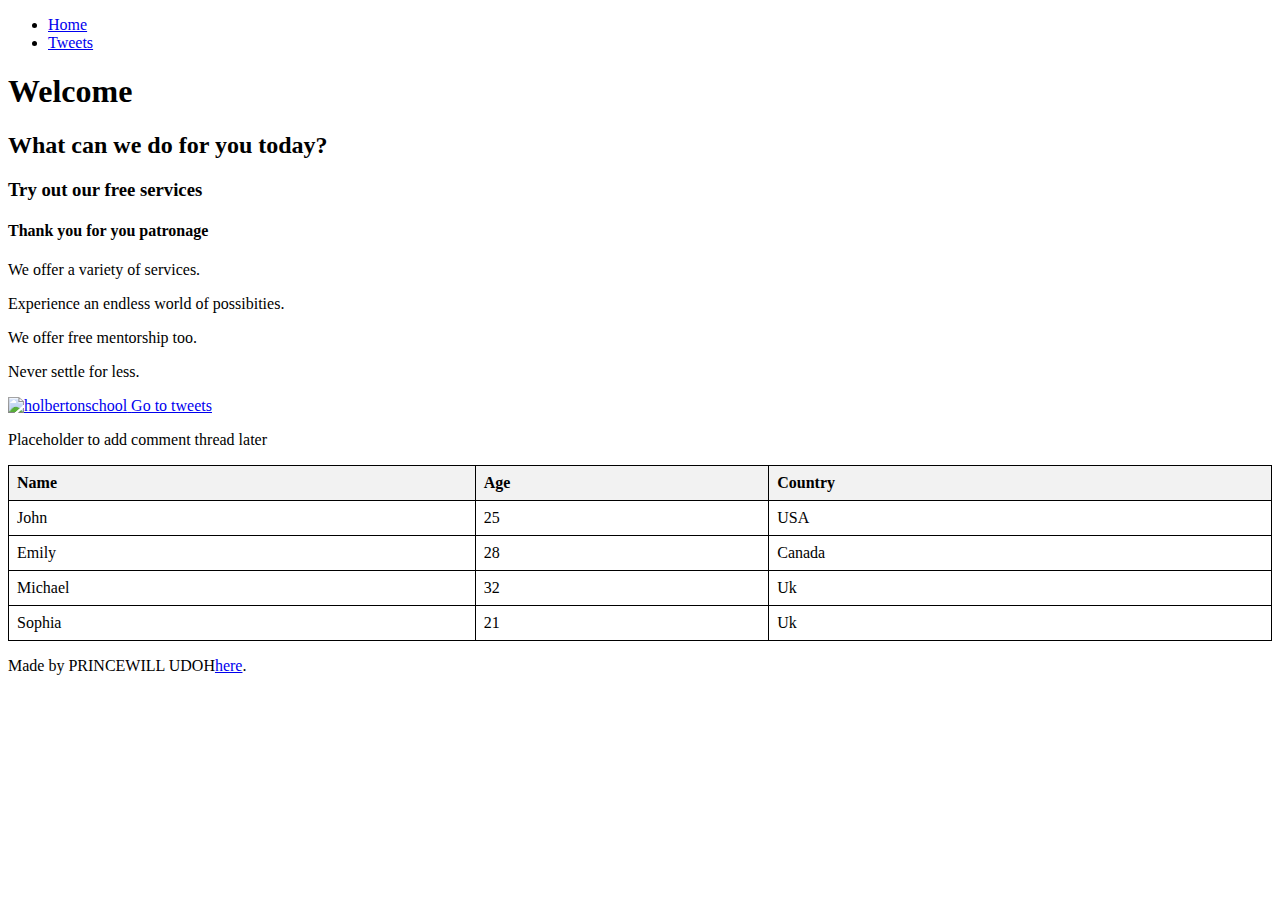
==== css_basic/index.html @ c3ba74ed "copied index.html and tweets.html to css_basic" ====
<!DOCTYPE html>
<html>
    <head>
        <meta charset="UTF-8">
        <title>Kanem Web Services</title>
        <style>
            table {
                border-collapse:collapse;
                width: 100%
            }
            th, td {
                border: 1px solid black;
                padding: 8px;
                text-align: left;
            }
            th {
                background-color: #f2f2f2;
            }
        </style>
    </head>
    <body>
        <header>
            <ul>
                <li><a href="index.html">Home</a></li>
                <li><a href="tweets.html">Tweets</a> </li>
            </ul>
        </header>

        <main>
            <article>
                <h1>Welcome</h1>
                <h2>What can we do for you today? </h2>
                <h3>Try out our free services</h3>
                <h4>Thank you for you patronage</h4>
                <p>We offer a variety of services.</p>
                <p>Experience an endless world of possibities.</p>
                <p>We offer free mentorship too.</p>
                <p>Never settle for less.</p>
                <a href="https://www.holbertonschool.com">
                    <img src="https://www.holbertonschool.com/holberton-logo.png" alt="holbertonschool">
                </a>
                <!-- Link to tweet -->
                <a href="tweets.html">Go to tweets</a>
            </article>

            <aside>
                <p>Placeholder to add comment thread later</p>
            </aside>

            <article>
                <table>
                    <thead>
                        <tr>
                            <th>Name</th>
                            <th>Age</th>
                            <th>Country</th>
                        </tr>
                    </thead>
                    <tbody>
                        <tr>
                            <td>John</td>
                            <td>25</td>
                            <td>USA</td>
                        </tr>
                        <tr>
                            <td>Emily</td>
                            <td>28</td>
                            <td>Canada</td>
                        </tr>
                        <tr>
                            <td>Michael</td>
                            <td>32</td>
                            <td>Uk</td>
                        </tr>
                        <tr>
                            <td>Sophia</td>
                            <td>21</td>
                            <td>Uk</td>
                        </tr>
                    </tbody>
                </table>
            </article>
        </main>

        <footer>
            <p>Made by PRINCEWILL UDOH<a href="https://github.com/Kanemwills" target="_blank">here</a>.</p>
        </footer>
    </body>
</html>
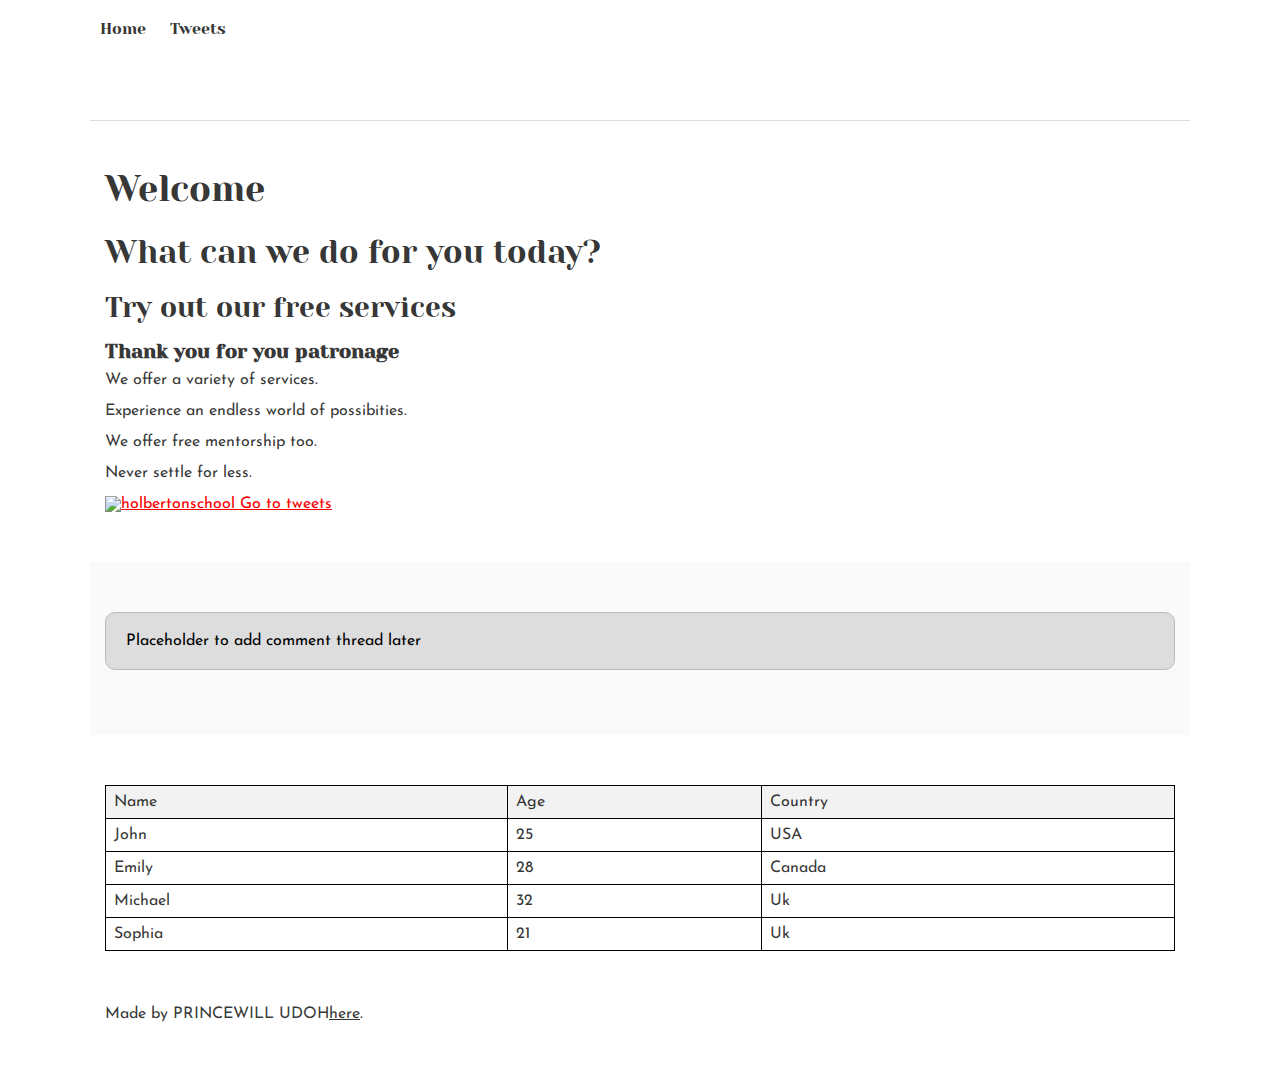
==== commit cfee5c4b: "added two lines within the head tag" ====
--- a/css_basic/index.html
+++ b/css_basic/index.html
@@ -1,6 +1,8 @@
 <!DOCTYPE html>
 <html>
     <head>
+        <link href="base.css" rel="stylesheet">
+        <link href="style.css" rel="stylesheet">
         <meta charset="UTF-8">
         <title>Kanem Web Services</title>
         <style>
--- a/css_basic/base.css
+++ b/css_basic/base.css
@@ -0,0 +1,200 @@
+/* Importing webfonts */
+/* (If you're learning CSS, you should disregard that) */
+
+@import url(https://fonts.googleapis.com/css?family=Yeseva+One);
+@import url(https://fonts.googleapis.com/css?family=Josefin+Sans:400,700,700italic,400italic);
+
+
+/* CSS reset rules */
+
+html, body {
+	height: 100%;
+	min-height: 100%;
+}
+html, body, div, span, applet, object, iframe,
+h1, h2, h3, h4, h5, h6, p, blockquote, pre,
+a, abbr, acronym, address, big, cite, code,
+del, dfn, img, ins, kbd, q, s, samp,
+small, strike, sub, sup, tt, var,
+b, u, i, center,
+dl, dt, dd,
+fieldset, form, label, legend,
+table, caption, tbody, tfoot, thead, tr, th, td,
+article, aside, canvas, details, embed, 
+figure, figcaption, footer, header, hgroup, 
+menu, nav, output, ruby, section, summary,
+time, mark, audio, video {
+	margin: 0;
+	padding: 0;
+	border: 0;
+	font-size: 100%;
+	font: inherit;
+	vertical-align: baseline;
+}
+/* HTML5 display-role reset for older browsers */
+article, aside, details, figcaption, figure, 
+footer, header, hgroup, menu, nav, section {
+	display: block;
+}
+body {
+	line-height: 1;
+}
+blockquote, q {
+	quotes: none;
+}
+blockquote:before, blockquote:after,
+q:before, q:after {
+	content: '';
+	content: none;
+}
+table {
+	border-collapse: collapse;
+	border-spacing: 0;
+}
+
+
+/* Fonts and colors */
+
+body {
+	font-family: 'Josefin Sans', serif;
+	color: rgba(0, 0, 0, 0.8);
+}
+h1, h2, h3, h4, h5, h6, header {
+	font-family: 'Yeseva One', sans-serif;
+}
+article {
+}
+header {
+	border-bottom: 1px solid rgb(221,221,221);
+	transition: border-bottom-color 1s ease;
+}
+header a {
+	color: rgba(0, 0, 0, 0.8);
+}
+aside {
+	background: #FAFAFA;
+}
+aside p {
+	border: 1px solid #bbb;
+	background: #ddd;
+	color: black;
+}
+footer a {
+	color: rgba(0, 0, 0, 0.8);
+}
+a {
+	color: #F80002;
+}
+
+
+/* Positioning and margins */
+
+@media (min-width: 1100px) {
+	body {
+		width: 1100px;
+		margin: 0 auto;
+	}
+}
+
+article {
+	padding: 50px 15px;
+}
+article > *:first-child {
+	margin-top: 0;
+}
+aside {
+	padding: 50px 15px;
+}
+header .right {
+	float: right;
+	margin: 0 10px 15px;
+}
+
+
+/* Header */
+header {
+	padding: 20px 0;
+	height: 80px;
+}
+header ul {
+	list-style: none;
+	margin: 0;
+	padding: 0;
+}
+header li {
+	display: inline;
+	vertical-align:middle;
+}
+header li:first-child {
+	margin: 0;
+}
+header li a {
+	margin: 0 10px;
+}
+header li.logo {
+	font-size: 36px;
+}
+header a {
+	text-decoration: none;
+}
+
+
+/* Aside */
+
+aside p {
+	border-radius: 10px;
+	padding: 20px 20px;
+}
+
+
+/* Footer */
+
+footer {
+	padding: 5px 15px;
+	height: 80px;
+}
+
+
+/* Text styles and margins */
+
+p {
+	margin-bottom: 15px;
+}
+h1 {
+	font-size: 36px;
+	margin: 40px 0 20px;
+}
+h2 {
+	font-size: 32px;
+	margin: 30px 0 15px;
+}
+h3 {
+	font-size: 28px;
+	margin: 25px 0 10px;
+}
+h4 {
+	font-size: 20px;
+	font-weight: bold;
+	margin: 20px 0 10px;
+}
+h5 {
+	font-size: 18px;
+	font-weight: bold;
+	margin: 15px 0 10px;
+}
+h6 {
+	font-weight: bold;
+	margin: 5px 0;
+}
+
+@media (max-width: 800px) {
+  body.works_on_smartphone {
+  	display: block;
+  }
+  body.works_on_smartphone main {
+  	display: block;
+  }
+  header .right {
+  	float: none;
+  }
+}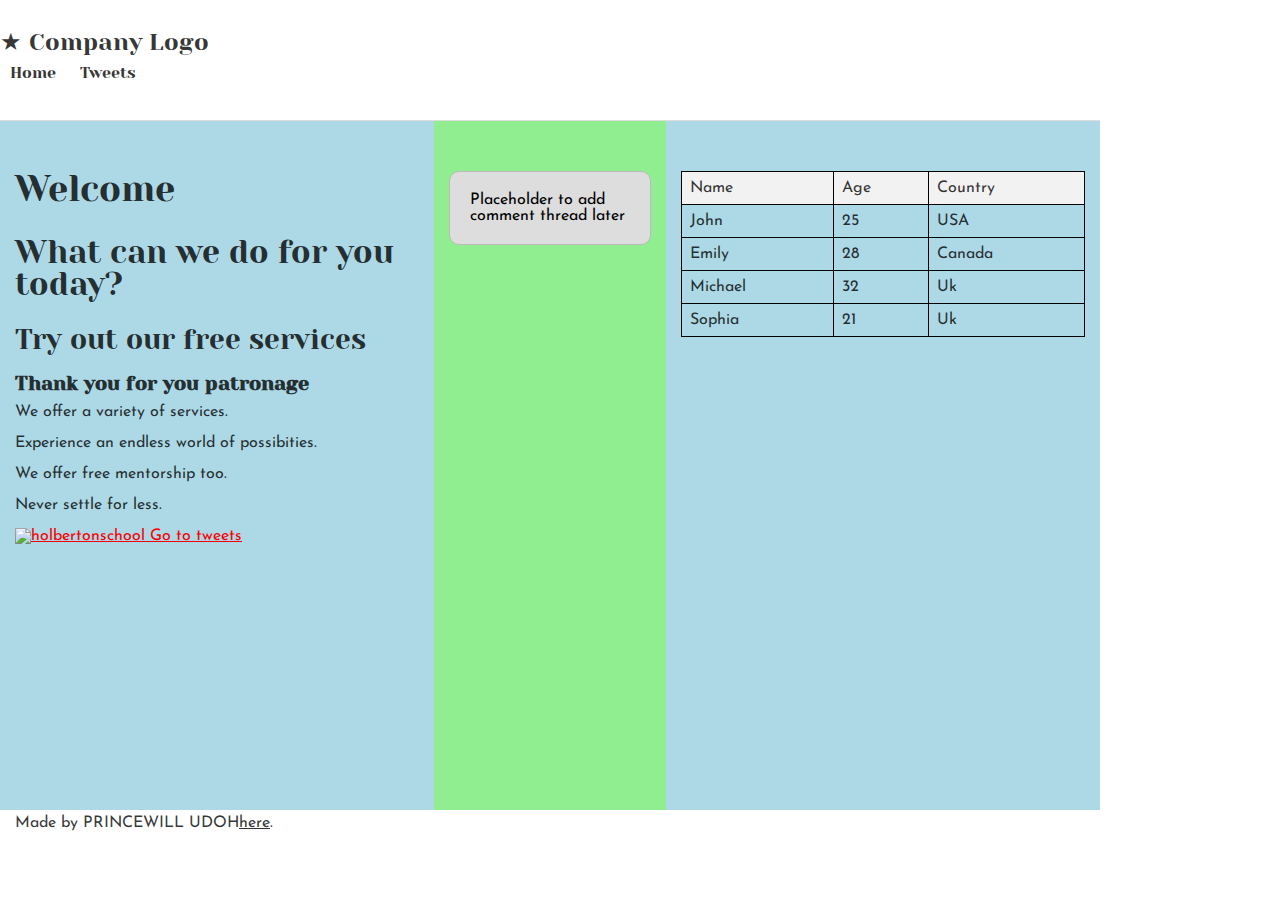
==== commit 6c9ce20e: "I deleted an error" ====
--- a/css_basic/index.html
+++ b/css_basic/index.html
@@ -20,8 +20,9 @@
             }
         </style>
     </head>
-    <body>
+    <body class="works_on_smartphone">
         <header>
+            <h1 class=" logo"> &#x2605; Company Logo</h1>
             <ul>
                 <li><a href="index.html">Home</a></li>
                 <li><a href="tweets.html">Tweets</a> </li>
@@ -41,7 +42,9 @@
                 <a href="https://www.holbertonschool.com">
                     <img src="https://www.holbertonschool.com/holberton-logo.png" alt="holbertonschool">
                 </a>
+
                 <!-- Link to tweet -->
+                
                 <a href="tweets.html">Go to tweets</a>
             </article>
 
--- a/css_basic/base.css
+++ b/css_basic/base.css
@@ -61,8 +61,6 @@
 }
 h1, h2, h3, h4, h5, h6, header {
 	font-family: 'Yeseva One', sans-serif;
-}
-article {
 }
 header {
 	border-bottom: 1px solid rgb(221,221,221);
--- a/css_basic/style.css
+++ b/css_basic/style.css
@@ -0,0 +1,30 @@
+body.works_on_smartphone {
+    display: flex;
+    flex-direction: column;
+    height: 100vh;
+    margin: 0;
+    padding: 0;
+  }
+
+  main {
+    display: flex;
+    flex: auto;
+  }
+
+  article {
+    flex: 2;
+    overflow-y: auto;
+    background-color: lightblue;
+  }
+
+  aside {
+    flex: 1;
+    overflow-y: auto;
+    background-color: lightgreen;
+  }
+
+  .logo {
+    font-size: 24px;
+    margin: 0;
+    padding: 10px 0;
+  }